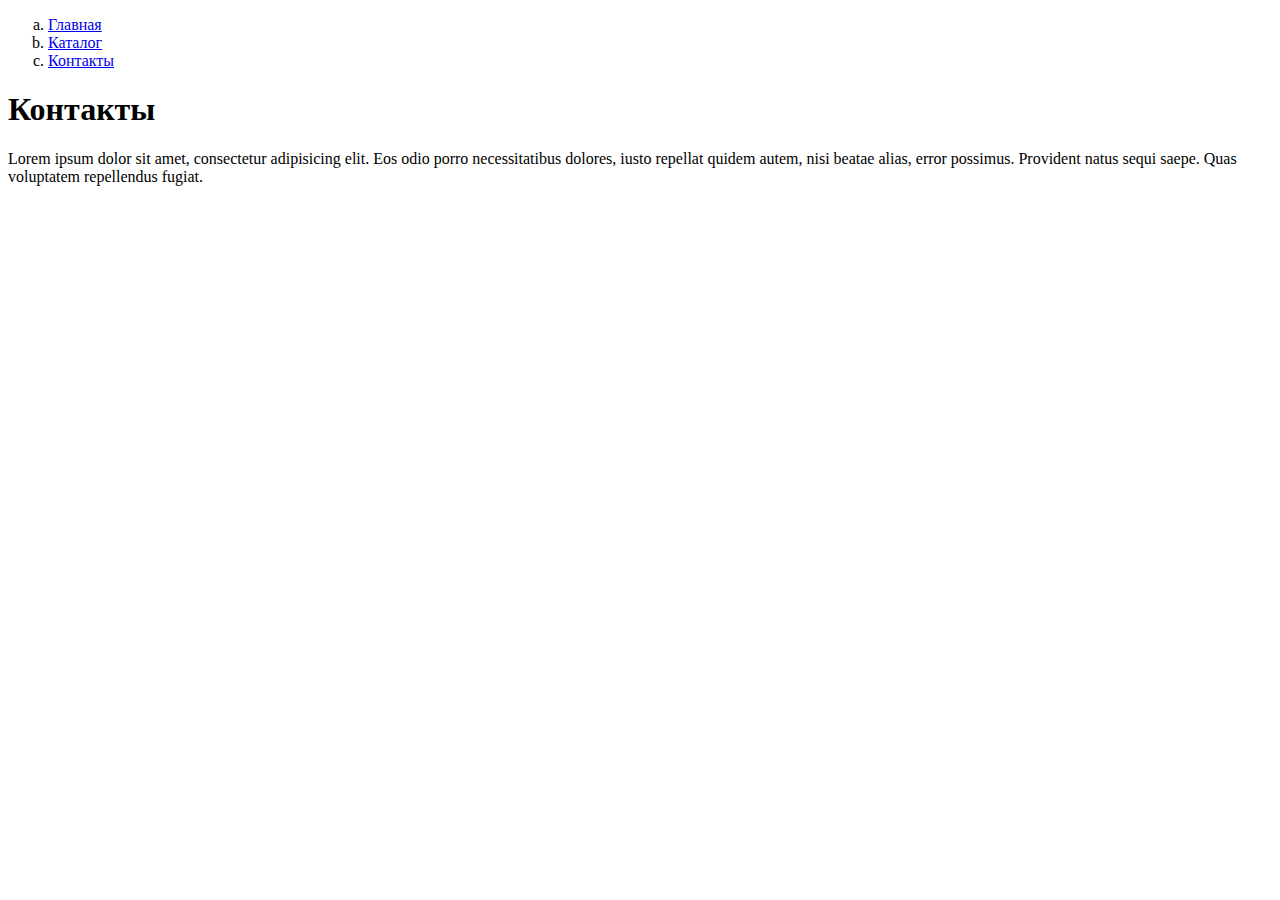
==== contacts.html @ e74d696d "dz1" ====
<!DOCTYPE html>
<html lang="en">
  <head>
    <meta charset="UTF-8" />
    <meta name="viewport" content="width=device-width, initial-scale=1.0" />
    <title>Document</title>
  </head>
  <body>
    <ol type="a">
      <li><a href="/hw/html_css_hw/index.html">Главная</a></li>
      <li><a href="/hw/html_css_hw/catalog/catalog.html">Каталог</a></li>
      <li><a href="/hw/html_css_hw/contacts.html">Контакты</a></li>
    </ol>
    <h1>Контакты</h1>
    <p>
      Lorem ipsum dolor sit amet, consectetur adipisicing elit. Eos odio porro
      necessitatibus dolores, iusto repellat quidem autem, nisi beatae alias,
      error possimus. Provident natus sequi saepe. Quas voluptatem repellendus
      fugiat.
    </p>
  </body>
</html>
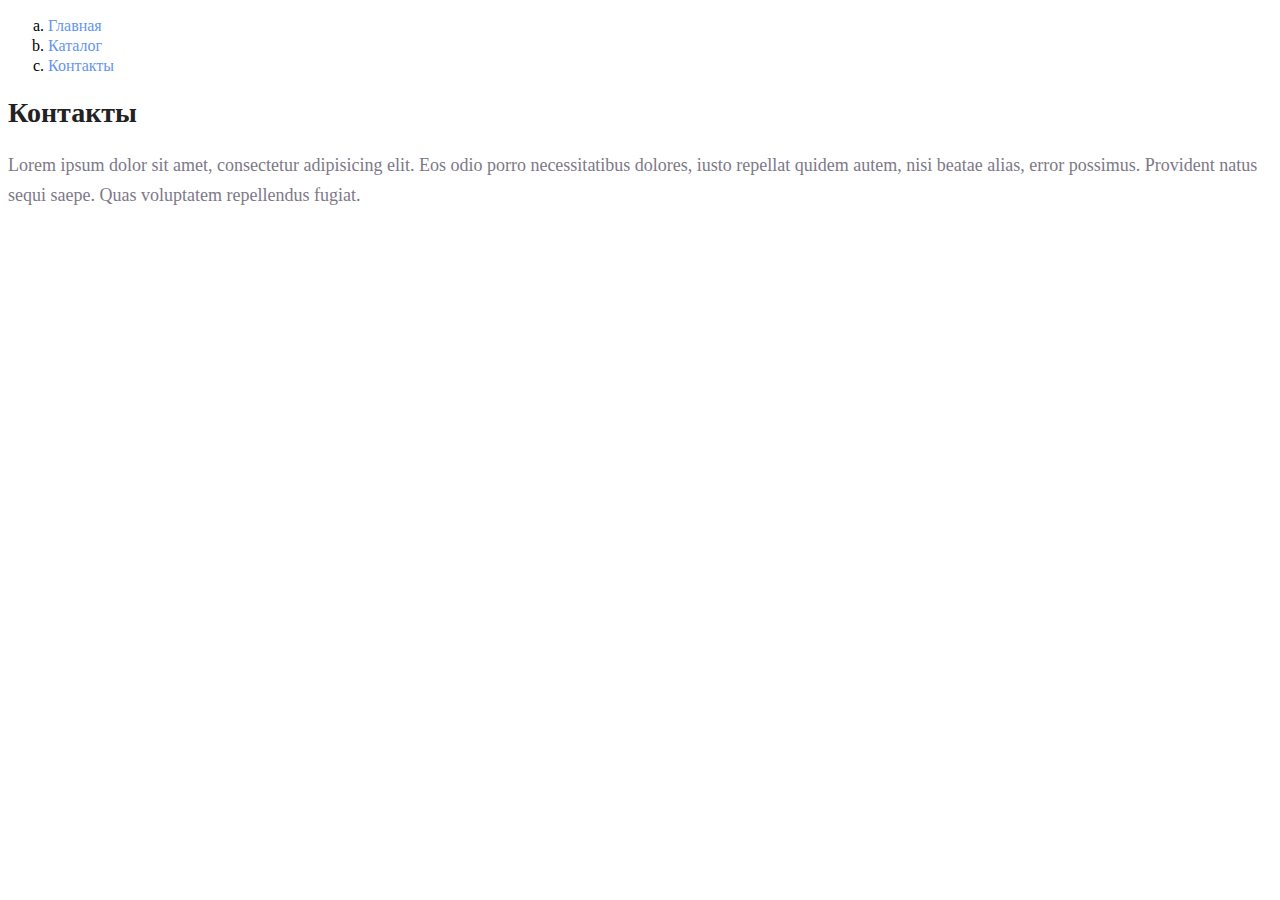
==== commit 6d6e66b0: "add style and modify" ====
--- a/contacts.html
+++ b/contacts.html
@@ -4,15 +4,16 @@
     <meta charset="UTF-8" />
     <meta name="viewport" content="width=device-width, initial-scale=1.0" />
     <title>Document</title>
+    <link rel="stylesheet" href="./style.css" />
   </head>
   <body>
     <ol type="a">
-      <li><a href="/hw/html_css_hw/index.html">Главная</a></li>
-      <li><a href="/hw/html_css_hw/catalog/catalog.html">Каталог</a></li>
-      <li><a href="/hw/html_css_hw/contacts.html">Контакты</a></li>
+      <li><a class="main" href="./index.html">Главная</a></li>
+      <li><a class="catalog" href="./catalog/catalog.html">Каталог</a></li>
+      <li><a class="contacts" href="./contacts.html">Контакты</a></li>
     </ol>
-    <h1>Контакты</h1>
-    <p>
+    <h1 class="catalog_h1">Контакты</h1>
+    <p class="catalog_p">
       Lorem ipsum dolor sit amet, consectetur adipisicing elit. Eos odio porro
       necessitatibus dolores, iusto repellat quidem autem, nisi beatae alias,
       error possimus. Provident natus sequi saepe. Quas voluptatem repellendus
--- a/style.css
+++ b/style.css
@@ -0,0 +1,66 @@
+a{
+    text-decoration: none;
+}
+
+.main{
+    color: cornflowerblue;
+    font-size: 16px;
+    line-height: 20px;
+}
+
+.catalog{
+    color: cornflowerblue;
+    font-size: 16px;
+    line-height: 20px;
+}
+
+.contacts{
+    color: cornflowerblue;
+    font-size: 16px;
+    line-height: 20px;
+}
+
+.main_h1{
+    color: #222222;
+    font-size: 28px;
+    line-height: 36px;
+    font-weight: bold;
+}
+
+.catalog_h1{
+    color: #222222;
+    font-size: 28px;
+    line-height: 36px;
+    font-weight: bold;
+}
+
+.contacts_h1{
+    color: #222222;
+    font-size: 28px;
+    line-height: 36px;
+    font-weight: bold;
+}
+
+.main_p{
+    font-style: normal;
+    font-weight: 300;
+    font-size: 18px;
+    line-height: 30px;
+    color: #7D7987
+}
+
+.contacts_p{
+    font-style: normal;
+    font-weight: 300;
+    font-size: 18px;
+    line-height: 30px;
+    color: #7D7987
+}
+
+.catalog_p{
+    font-style: normal;
+    font-weight: 300;
+    font-size: 18px;
+    line-height: 30px;
+    color: #7D7987
+}